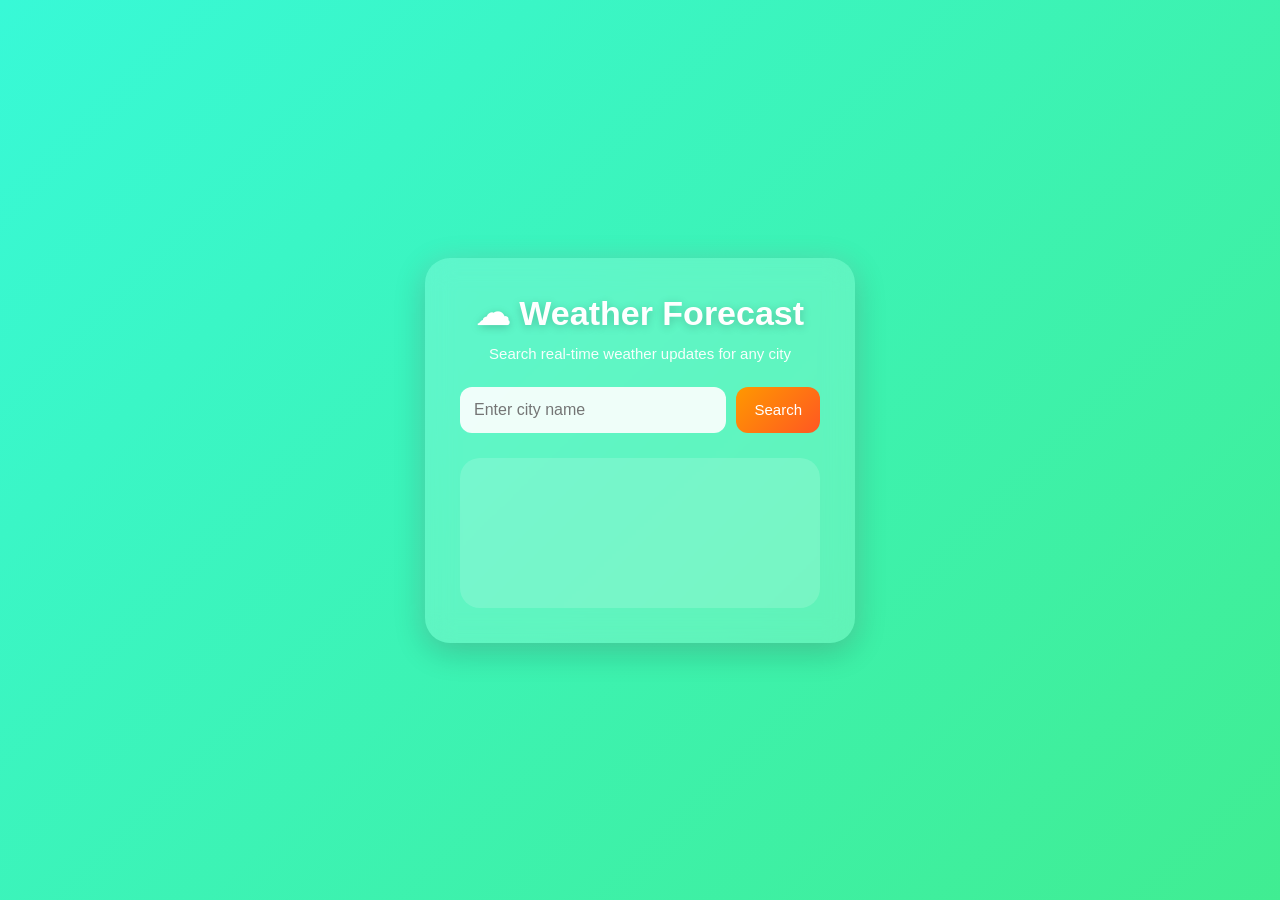
==== frontend/index.html @ cea34fec "Updated project" ====
<!DOCTYPE html>
<html>
<head>
    <title>Weather App</title>
    <link rel="stylesheet" href="style.css">
</head>
<body>

<div class="background"></div>

<div class="container">

    <h1>&#9729; Weather Forecast</h1>

    <p class="subtitle">
        Search real-time weather updates for any city
    </p>

    <div class="search-box">

        <input type="text" id="city" placeholder="Enter city name">

        <button onclick="getWeather()">
            Search
        </button>

    </div>

    <div id="result"></div>

</div>

<script src="script.js"></script>

</body>
</html>
---- frontend/style.css ----
* {
    margin: 0;
    padding: 0;
    box-sizing: border-box;
}

body {
    font-family: Arial, sans-serif;
    height: 100vh;
    display: flex;
    justify-content: center;
    align-items: center;
    overflow: hidden;
    position: relative;
    background: linear-gradient(
        -45deg,
        #4facfe,
        #00f2fe,
        #43e97b,
        #38f9d7
    );

    background-size: 400% 400%;

    animation: gradientBG 12s ease infinite;
}

/* Animated Background */

@keyframes gradientBG {

    0% {
        background-position: 0% 50%;
    }

    50% {
        background-position: 100% 50%;
    }

    100% {
        background-position: 0% 50%;
    }
}

/* Floating Clouds */

body::before,
body::after {

    content: "";

    position: absolute;

    width: 300px;
    height: 100px;

    background: rgba(255,255,255,0.25);

    border-radius: 100px;

    filter: blur(10px);

    animation: cloudMove 30s linear infinite;
}

body::before {

    top: 10%;
    left: -350px;
}

body::after {

    top: 70%;
    left: -400px;

    animation-duration: 40s;
}

@keyframes cloudMove {

    from {
        transform: translateX(0);
    }

    to {
        transform: translateX(1800px);
    }
}

/* Main Container */

.container {

    position: relative;

    width: 430px;

    padding: 35px;

    border-radius: 25px;

    background: rgba(255,255,255,0.18);

    backdrop-filter: blur(14px);

    box-shadow:
        0 8px 32px rgba(0,0,0,0.2),
        0 0 25px rgba(255,255,255,0.15);

    text-align: center;

    color: white;

    z-index: 10;

    animation: fadeIn 1s ease;
}

@keyframes fadeIn {

    from {
        opacity: 0;
        transform: scale(0.9);
    }

    to {
        opacity: 1;
        transform: scale(1);
    }
}

h1 {

    font-size: 34px;

    margin-bottom: 12px;

    text-shadow: 0 2px 10px rgba(0,0,0,0.2);
}

.subtitle {

    font-size: 15px;

    margin-bottom: 25px;

    opacity: 0.95;
}

/* Search Section */

.search-box {

    display: flex;

    gap: 10px;

    margin-bottom: 25px;
}

input {

    flex: 1;

    padding: 14px;

    border: none;

    border-radius: 12px;

    font-size: 16px;

    outline: none;

    background: rgba(255,255,255,0.9);
}

button {

    padding: 14px 18px;

    border: none;

    border-radius: 12px;

    background: linear-gradient(
        135deg,
        #ff9800,
        #ff5722
    );

    color: white;

    font-size: 15px;

    cursor: pointer;

    transition: 0.3s;
}

button:hover {

    transform: scale(1.08);

    box-shadow: 0 0 15px rgba(255,152,0,0.7);
}

/* Weather Result Card */

#result {

    margin-top: 20px;

    padding: 25px;

    border-radius: 20px;

    background: rgba(255,255,255,0.15);

    min-height: 150px;

    transition: 0.4s;
}

/* Weather Icon */

.weather-icon {

    font-size: 90px;

    margin-bottom: 15px;

    animation: float 2s ease-in-out infinite;
}

@keyframes float {

    0% {
        transform: translateY(0px);
    }

    50% {
        transform: translateY(-10px);
    }

    100% {
        transform: translateY(0px);
    }
}

/* Temperature */

.temp {

    font-size: 38px;

    font-weight: bold;

    margin: 12px 0;

    text-shadow: 0 2px 8px rgba(0,0,0,0.2);
}

/* Weather Details */

.details {

    margin-top: 12px;

    line-height: 2;

    font-size: 16px;
}
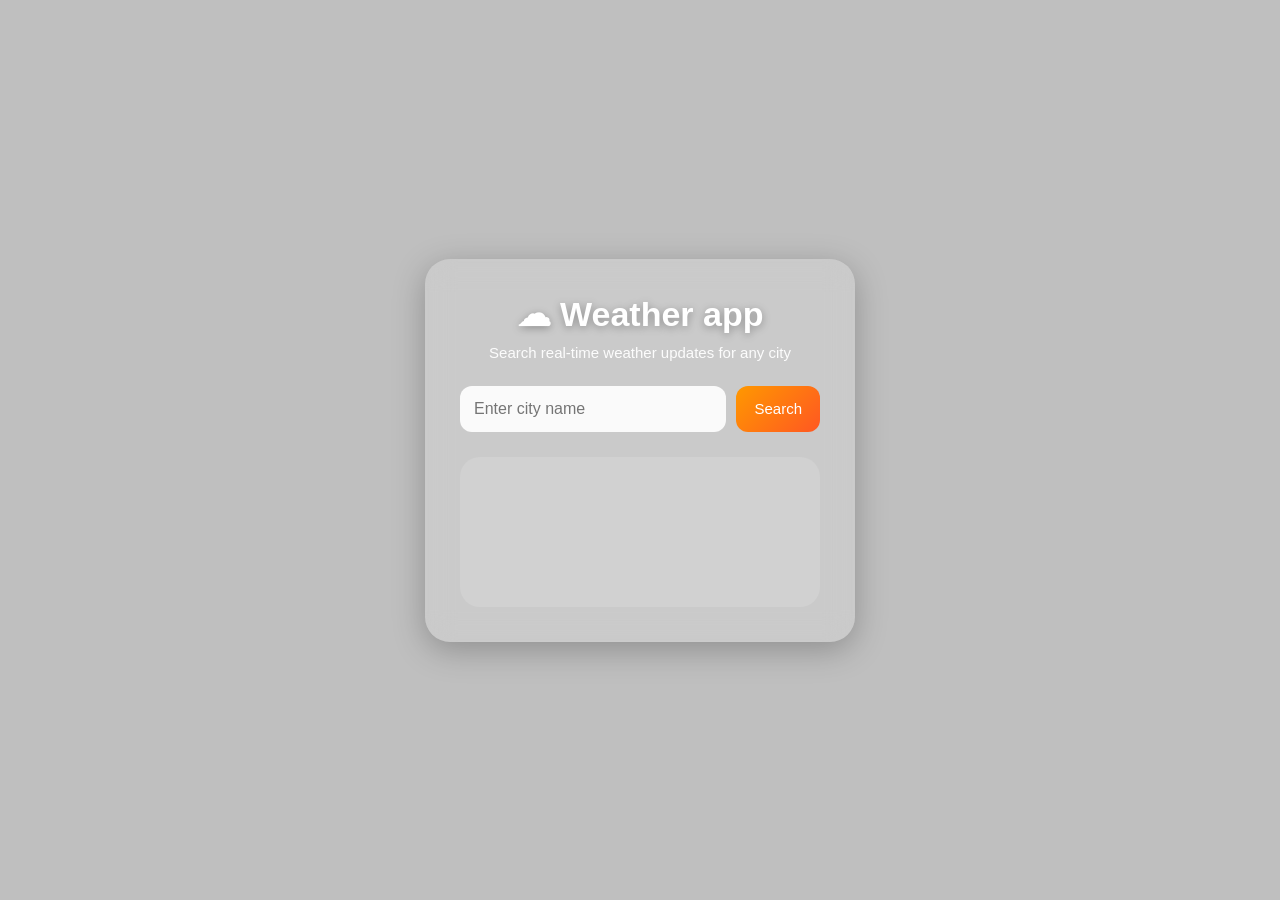
==== commit 8ecc01a5: "Update" ====
--- a/frontend/index.html
+++ b/frontend/index.html
@@ -10,7 +10,7 @@
 
 <div class="container">
 
-    <h1>&#9729; Weather Forecast</h1>
+    <h1>&#9729; Weather app</h1>
 
     <p class="subtitle">
         Search real-time weather updates for any city
--- a/frontend/style.css
+++ b/frontend/style.css
@@ -5,94 +5,35 @@
 }
 
 body {
+
     font-family: Arial, sans-serif;
+
     height: 100vh;
+
     display: flex;
+
     justify-content: center;
+
     align-items: center;
+
     overflow: hidden;
-    position: relative;
-    background: linear-gradient(
-        -45deg,
-        #4facfe,
-        #00f2fe,
-        #43e97b,
-        #38f9d7
-    );
 
-    background-size: 400% 400%;
+    background:
+        linear-gradient(
+            rgba(0,0,0,0.25),
+            rgba(0,0,0,0.25)
+        ),
 
-    animation: gradientBG 12s ease infinite;
+        url('https://images.unsplash.com/photo-1504608524841-42fe6f032b4b?q=80&w=1974&auto=format&fit=crop');
+
+    background-size: cover;
+
+    background-position: center;
 }
 
-/* Animated Background */
-
-@keyframes gradientBG {
-
-    0% {
-        background-position: 0% 50%;
-    }
-
-    50% {
-        background-position: 100% 50%;
-    }
-
-    100% {
-        background-position: 0% 50%;
-    }
-}
-
-/* Floating Clouds */
-
-body::before,
-body::after {
-
-    content: "";
-
-    position: absolute;
-
-    width: 300px;
-    height: 100px;
-
-    background: rgba(255,255,255,0.25);
-
-    border-radius: 100px;
-
-    filter: blur(10px);
-
-    animation: cloudMove 30s linear infinite;
-}
-
-body::before {
-
-    top: 10%;
-    left: -350px;
-}
-
-body::after {
-
-    top: 70%;
-    left: -400px;
-
-    animation-duration: 40s;
-}
-
-@keyframes cloudMove {
-
-    from {
-        transform: translateX(0);
-    }
-
-    to {
-        transform: translateX(1800px);
-    }
-}
-
-/* Main Container */
+/* Main Card */
 
 .container {
-
-    position: relative;
 
     width: 430px;
 
@@ -105,38 +46,22 @@
     backdrop-filter: blur(14px);
 
     box-shadow:
-        0 8px 32px rgba(0,0,0,0.2),
-        0 0 25px rgba(255,255,255,0.15);
+        0 8px 32px rgba(0,0,0,0.25);
 
     text-align: center;
 
     color: white;
-
-    z-index: 10;
-
-    animation: fadeIn 1s ease;
 }
 
-@keyframes fadeIn {
-
-    from {
-        opacity: 0;
-        transform: scale(0.9);
-    }
-
-    to {
-        opacity: 1;
-        transform: scale(1);
-    }
-}
+/* Heading */
 
 h1 {
 
     font-size: 34px;
 
-    margin-bottom: 12px;
+    margin-bottom: 10px;
 
-    text-shadow: 0 2px 10px rgba(0,0,0,0.2);
+    text-shadow: 0 2px 8px rgba(0,0,0,0.3);
 }
 
 .subtitle {
@@ -201,12 +126,12 @@
 
 button:hover {
 
-    transform: scale(1.08);
+    transform: scale(1.05);
 
-    box-shadow: 0 0 15px rgba(255,152,0,0.7);
+    box-shadow: 0 0 15px rgba(255,152,0,0.6);
 }
 
-/* Weather Result Card */
+/* Result Card */
 
 #result {
 
@@ -216,11 +141,9 @@
 
     border-radius: 20px;
 
-    background: rgba(255,255,255,0.15);
+    background: rgba(255,255,255,0.12);
 
     min-height: 150px;
-
-    transition: 0.4s;
 }
 
 /* Weather Icon */
@@ -230,23 +153,6 @@
     font-size: 90px;
 
     margin-bottom: 15px;
-
-    animation: float 2s ease-in-out infinite;
-}
-
-@keyframes float {
-
-    0% {
-        transform: translateY(0px);
-    }
-
-    50% {
-        transform: translateY(-10px);
-    }
-
-    100% {
-        transform: translateY(0px);
-    }
 }
 
 /* Temperature */
@@ -258,11 +164,9 @@
     font-weight: bold;
 
     margin: 12px 0;
-
-    text-shadow: 0 2px 8px rgba(0,0,0,0.2);
 }
 
-/* Weather Details */
+/* Details */
 
 .details {
 
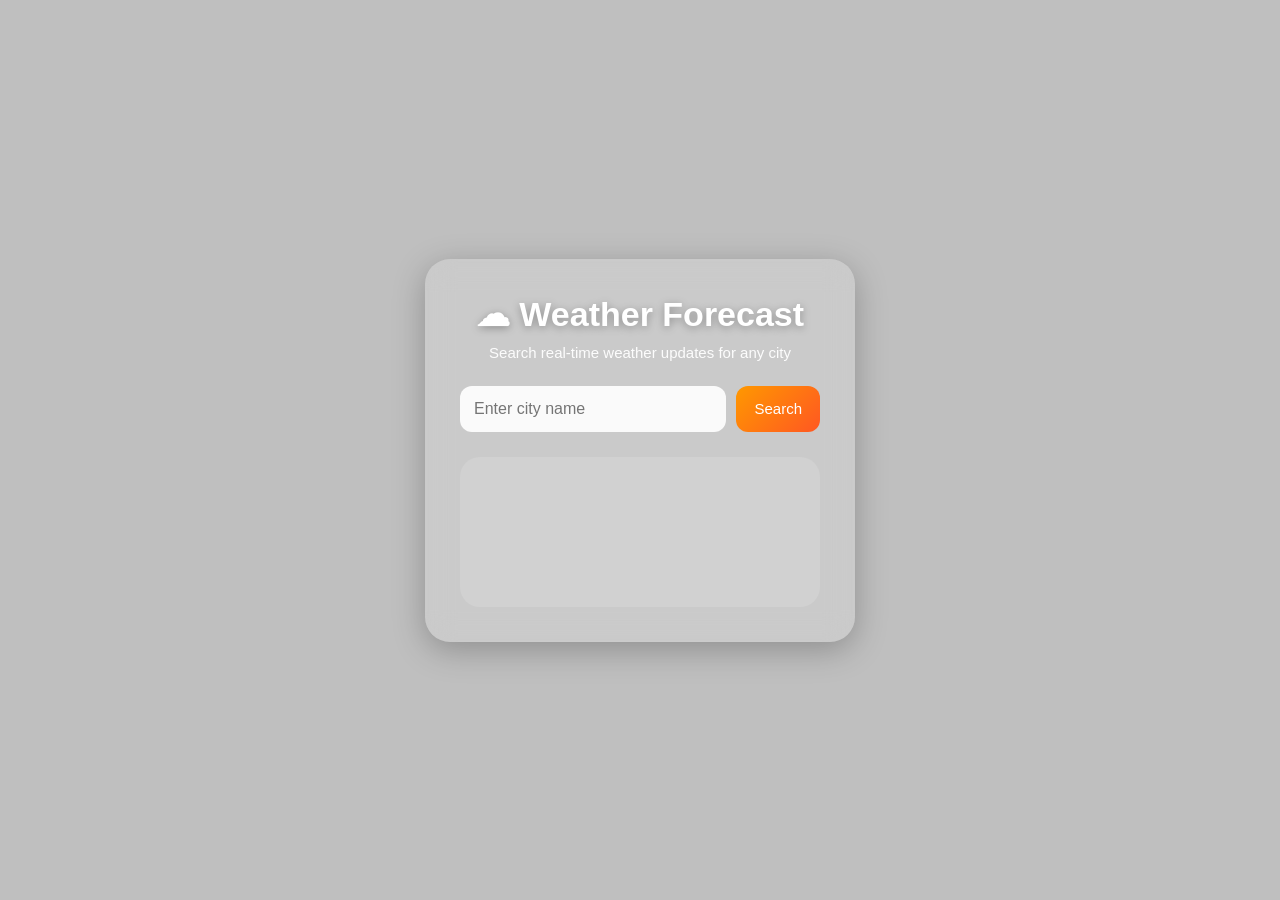
==== commit 2581e6ed: "Update" ====
--- a/frontend/index.html
+++ b/frontend/index.html
@@ -10,7 +10,7 @@
 
 <div class="container">
 
-    <h1>&#9729; Weather app</h1>
+    <h1>&#9729; Weather Forecast</h1>
 
     <p class="subtitle">
         Search real-time weather updates for any city
